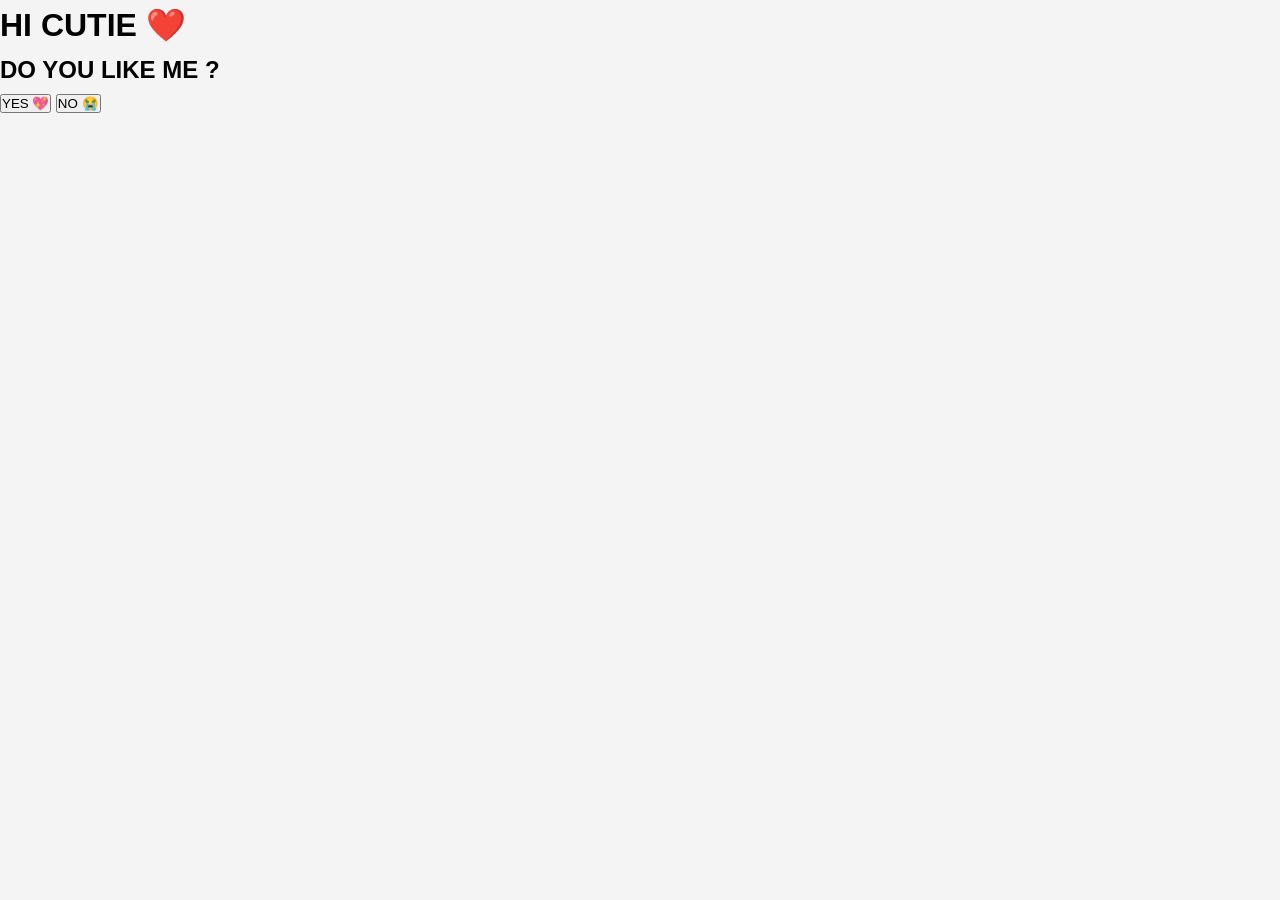
==== index.html @ 8e0aac07 "Update and rename history.html to index.html" ====
<!DOCTYPE html>
<html>
<head>
<title>For You ❤️</title>
<link rel="stylesheet" href="style.css">
</head>

<body>

<div class="box">

<h1>HI CUTIE ❤️</h1>

<h2>DO YOU LIKE ME ?</h2>

<button onclick="yesClick()">YES 💖</button>

<button id="noBtn">NO 😭</button>

</div>


<script src="script.js"></script>

</body>
</html>
---- style.css ----
/* General reset for margin and padding */
* {
  margin: 0;
  padding: 0;
  box-sizing: border-box;
}

/* Body styles */
body {
  font-family: Arial, sans-serif;
  background-color: #f4f4f4;
  line-height: 1.6;
}

/* Container styles */
.container {
  width: 80%;
  margin: 0 auto;
  padding: 20px;
}

/* Header styles */
header {
  text-align: center;
  margin-bottom: 30px;
}

header h1 {
  color: #2c3e50;
}

/* Chapter styles */
.chapter {
  background-color: #fff;
  padding: 20px;
  margin-bottom: 20px;
  border-radius: 8px;
  box-shadow: 0 2px 5px rgba(0, 0, 0, 0.1);
}

.chapter h2 {
  color: #2980b9;
  margin-bottom: 15px;
}

.chapter p {
  font-size: 16px;
  margin-bottom: 10px;
}

.chapter ul {
  list-style-type: none;
  margin-left: 20px;
}

.chapter ul li {
  margin-bottom: 8px;
  font-size: 15px;
}

.chapter ul li strong {
  color: #2c3e50;
}

/* Make chapters look distinct with some spacing */
.chapter + .chapter {
  margin-top: 30px;
}
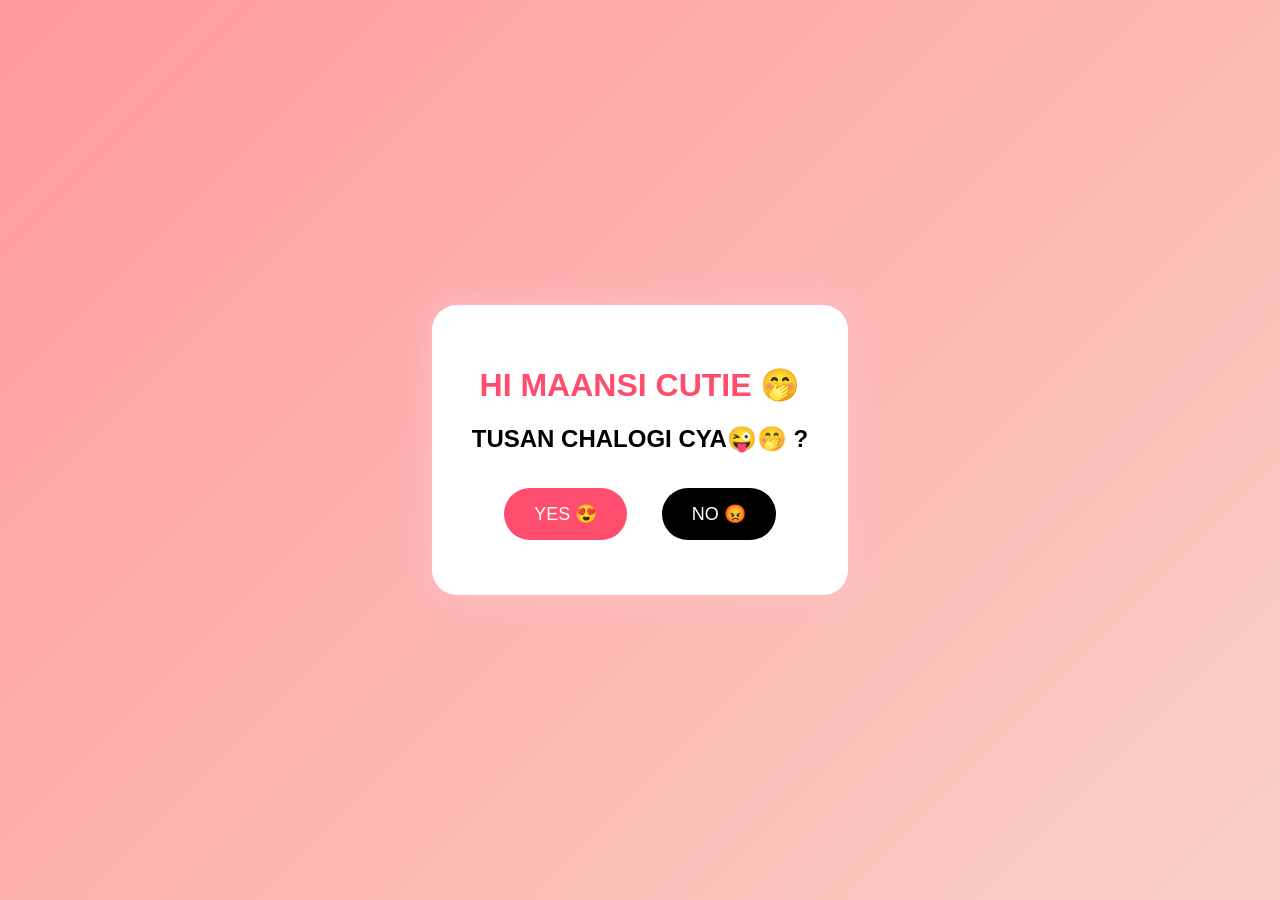
==== commit ced04a11: "Update index.html" ====
--- a/index.html
+++ b/index.html
@@ -9,13 +9,13 @@
 
 <div class="box">
 
-<h1>HI CUTIE ❤️</h1>
+<h1>HI MAANSI CUTIE 🤭</h1>
 
-<h2>DO YOU LIKE ME ?</h2>
+<h2>TUSAN CHALOGI CYA😜🤭 ?</h2>
 
-<button onclick="yesClick()">YES 💖</button>
+<button onclick="yesClick()">YES 😍</button>
 
-<button id="noBtn">NO 😭</button>
+<button id="noBtn">NO 😡</button>
 
 </div>
 
--- a/style.css
+++ b/style.css
@@ -1,68 +1,54 @@
-/* General reset for margin and padding */
-* {
-  margin: 0;
-  padding: 0;
-  box-sizing: border-box;
+body{
+    margin:0;
+    height:100vh;
+    display:flex;
+    justify-content:center;
+    align-items:center;
+    background:linear-gradient(135deg,#ff9a9e,#fad0c4);
+    font-family:Arial;
 }
 
-/* Body styles */
-body {
-  font-family: Arial, sans-serif;
-  background-color: #f4f4f4;
-  line-height: 1.6;
+
+.box{
+
+    background:white;
+    padding:40px;
+    border-radius:25px;
+    text-align:center;
+    box-shadow:0 0 30px pink;
+
 }
 
-/* Container styles */
-.container {
-  width: 80%;
-  margin: 0 auto;
-  padding: 20px;
+
+h1{
+    color:#ff4d6d;
 }
 
-/* Header styles */
-header {
-  text-align: center;
-  margin-bottom: 30px;
+
+button{
+
+    padding:15px 30px;
+    margin:15px;
+    border:none;
+    border-radius:30px;
+    font-size:18px;
+    cursor:pointer;
+
 }
 
-header h1 {
-  color: #2c3e50;
+
+button:first-of-type{
+
+    background:#ff4d6d;
+    color:white;
+
 }
 
-/* Chapter styles */
-.chapter {
-  background-color: #fff;
-  padding: 20px;
-  margin-bottom: 20px;
-  border-radius: 8px;
-  box-shadow: 0 2px 5px rgba(0, 0, 0, 0.1);
+
+#noBtn{
+
+    background:black;
+    color:white;
+    position:relative;
+
 }
-
-.chapter h2 {
-  color: #2980b9;
-  margin-bottom: 15px;
-}
-
-.chapter p {
-  font-size: 16px;
-  margin-bottom: 10px;
-}
-
-.chapter ul {
-  list-style-type: none;
-  margin-left: 20px;
-}
-
-.chapter ul li {
-  margin-bottom: 8px;
-  font-size: 15px;
-}
-
-.chapter ul li strong {
-  color: #2c3e50;
-}
-
-/* Make chapters look distinct with some spacing */
-.chapter + .chapter {
-  margin-top: 30px;
-}
